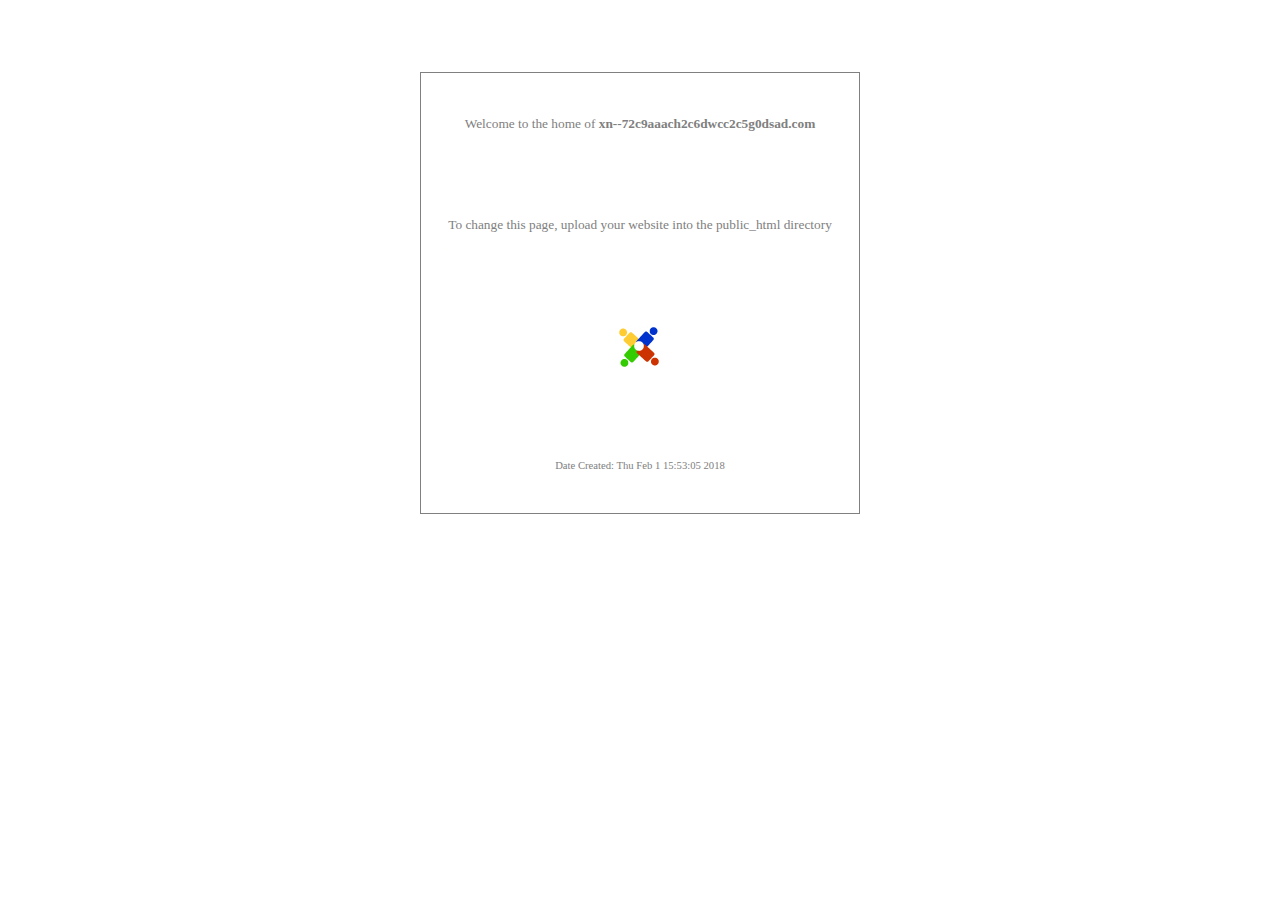
==== backup/index.html @ 20b636c2 "edited" ====
<html>
<head>
	<title>
		xn--72c9aaach2c6dwcc2c5g0dsad.com
	</title>

	<style>
	* { font-family: verdana; font-size: 10pt; COLOR: gray; }
	b { font-weight: bold; }
	table { height: 50%; border: 1px solid gray;}
	td { text-align: center; padding: 25;}

	</style>
</head>
<body>
<center>
<br><br><br><br>
	<table>
	<tr><td>Welcome to the home of <b>xn--72c9aaach2c6dwcc2c5g0dsad.com</b></td></tr>
	<tr><td>To change this page, upload your website into the public_html directory</td></tr>
	<tr><td><img src="logo.jpg"></td></tr>
	<tr><td style="font-size: 8pt">Date Created: Thu Feb  1 15:53:05 2018</td></tr>
	</table>
<br><br>

</center>
</body>

</html>
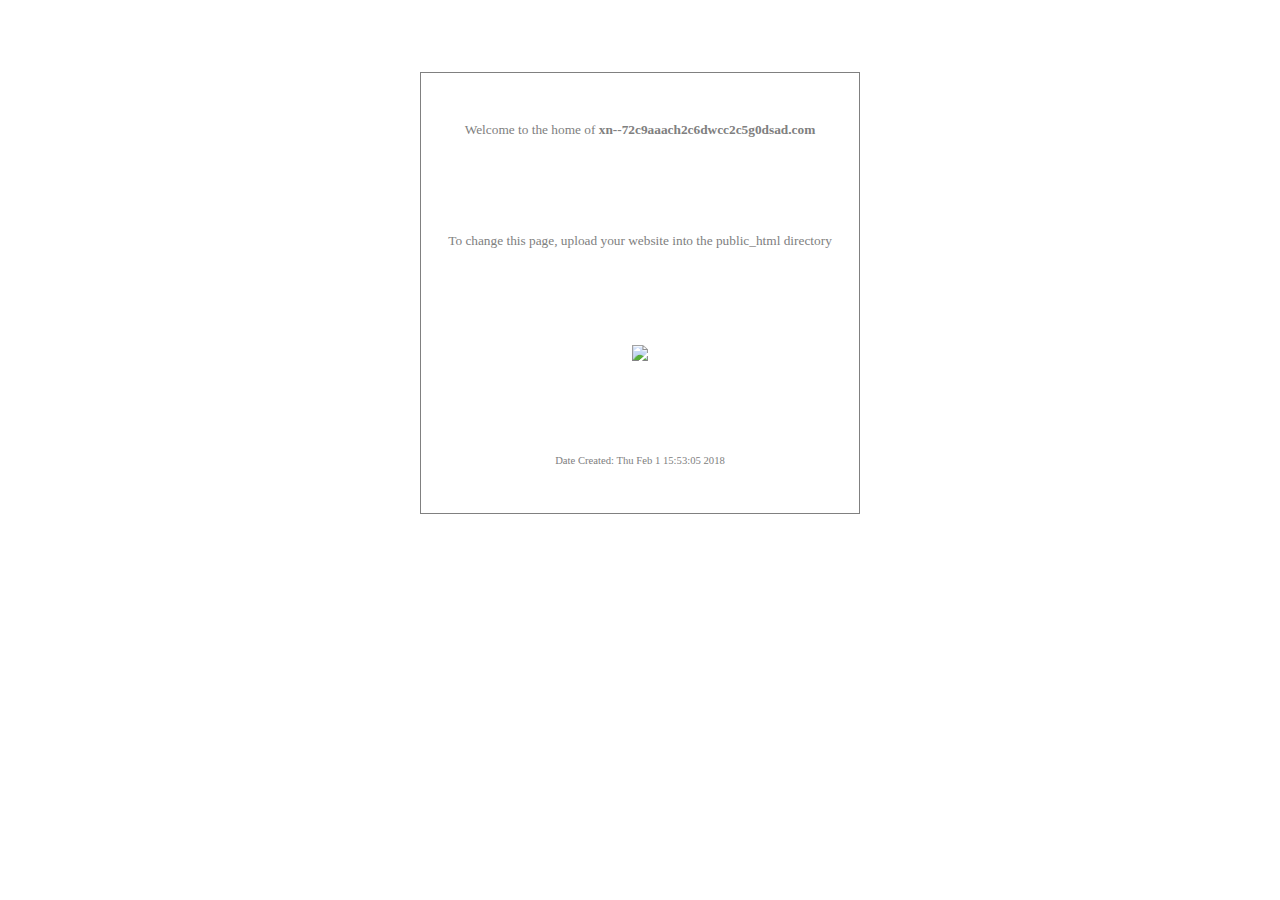
==== commit 550b8dbb: "add upload module" ====
--- a/backup/index.html
+++ b/backup/index.html
@@ -18,7 +18,7 @@
 	<table>
 	<tr><td>Welcome to the home of <b>xn--72c9aaach2c6dwcc2c5g0dsad.com</b></td></tr>
 	<tr><td>To change this page, upload your website into the public_html directory</td></tr>
-	<tr><td><img src="logo.jpg"></td></tr>
+	<tr><td><img src="logo_new2.jpg"></td></tr>
 	<tr><td style="font-size: 8pt">Date Created: Thu Feb  1 15:53:05 2018</td></tr>
 	</table>
 <br><br>
